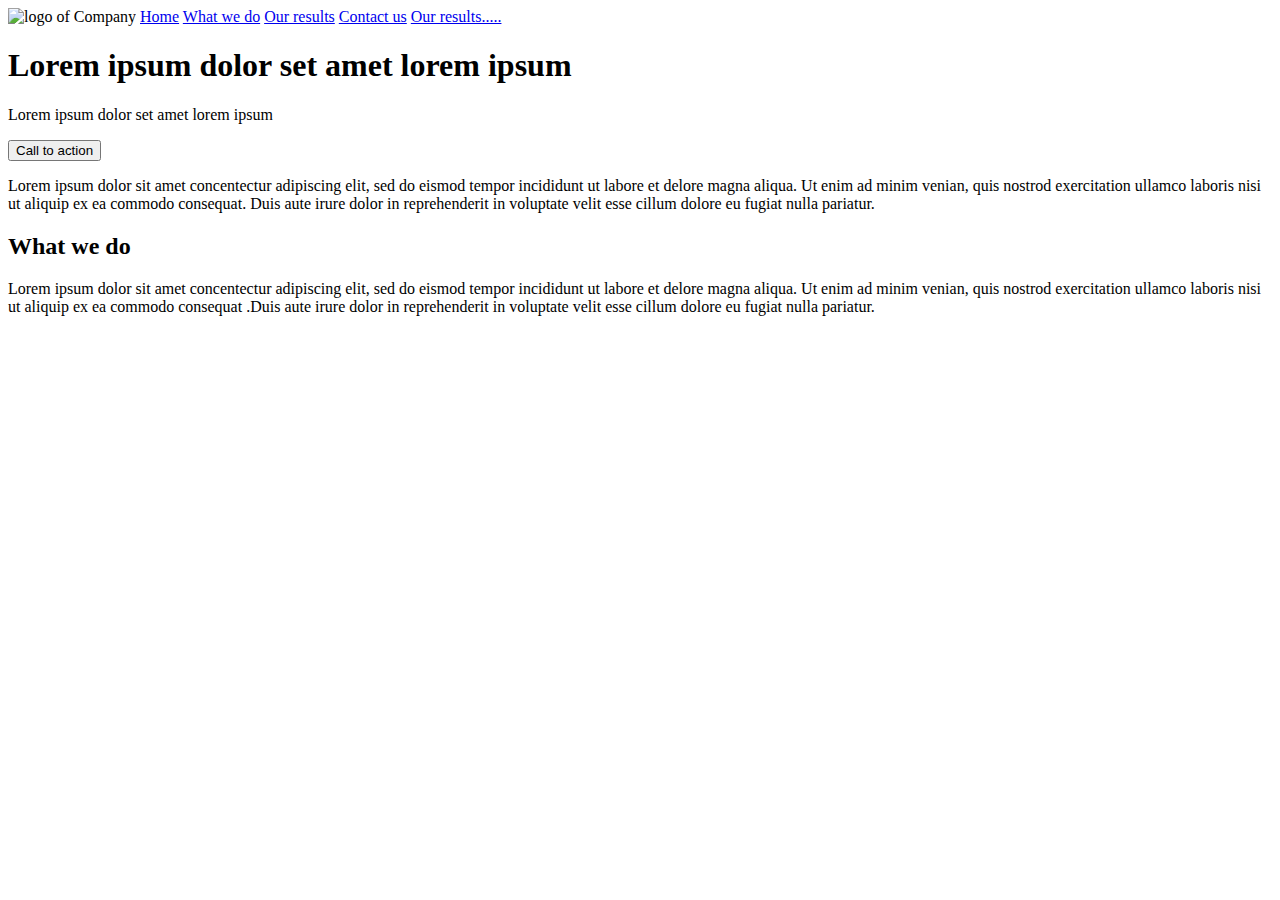
==== headphones/0-index.html @ 53380050 "add images in images file" ====
<!DOCTYPE html>
<html lang="en">
<head>
    <meta charset="UTF-8">
    <meta name="viewport" content="width=device-width, initial-scale=1.0">
    <title>Headpones Company</title>
    <link rel="stylesheet" href="0-styles.css">
</head>
<body>
    <main class="content center">
        <div class="header-nav">
    <header>
        <nav>
            <img src=".images/logo_headphones.png" alt="logo of Company">
            <a href="0-index.html">Home</a>
            <a href="1-index.html">What we do</a>
            <a href="2-index.html">Our results</a>
            <a href="3-index.html">Contact us</a>
            <a href="6-index.html">Our results.....</a>
        </nav>
    </header>
        </div>
    <section class="first section">
        <h1>Lorem ipsum dolor set amet lorem ipsum</h1>

        <p>Lorem ipsum dolor set amet lorem ipsum</p>

        <button>Call to action</button>
        <p>Lorem ipsum dolor sit amet concentectur adipiscing elit, sed do eismod tempor incididunt ut
            labore et delore magna aliqua. Ut enim ad minim venian, quis nostrod exercitation ullamco laboris nisi ut aliquip ex ea commodo consequat.
            Duis aute irure dolor in reprehenderit in voluptate velit esse cillum dolore eu fugiat nulla pariatur.</p>
    </section>
    </main>
    <section class="What we do">
        <h2>What we do</h2>
        <p>Lorem ipsum dolor sit amet concentectur adipiscing elit, sed do eismod tempor incididunt ut
            labore et delore magna aliqua. Ut enim ad minim venian, quis nostrod exercitation ullamco laboris nisi ut aliquip ex ea commodo consequat
            .Duis aute irure dolor in reprehenderit in voluptate velit esse cillum dolore eu fugiat nulla pariatur.</p>


    </section>
    
</body>
</html>
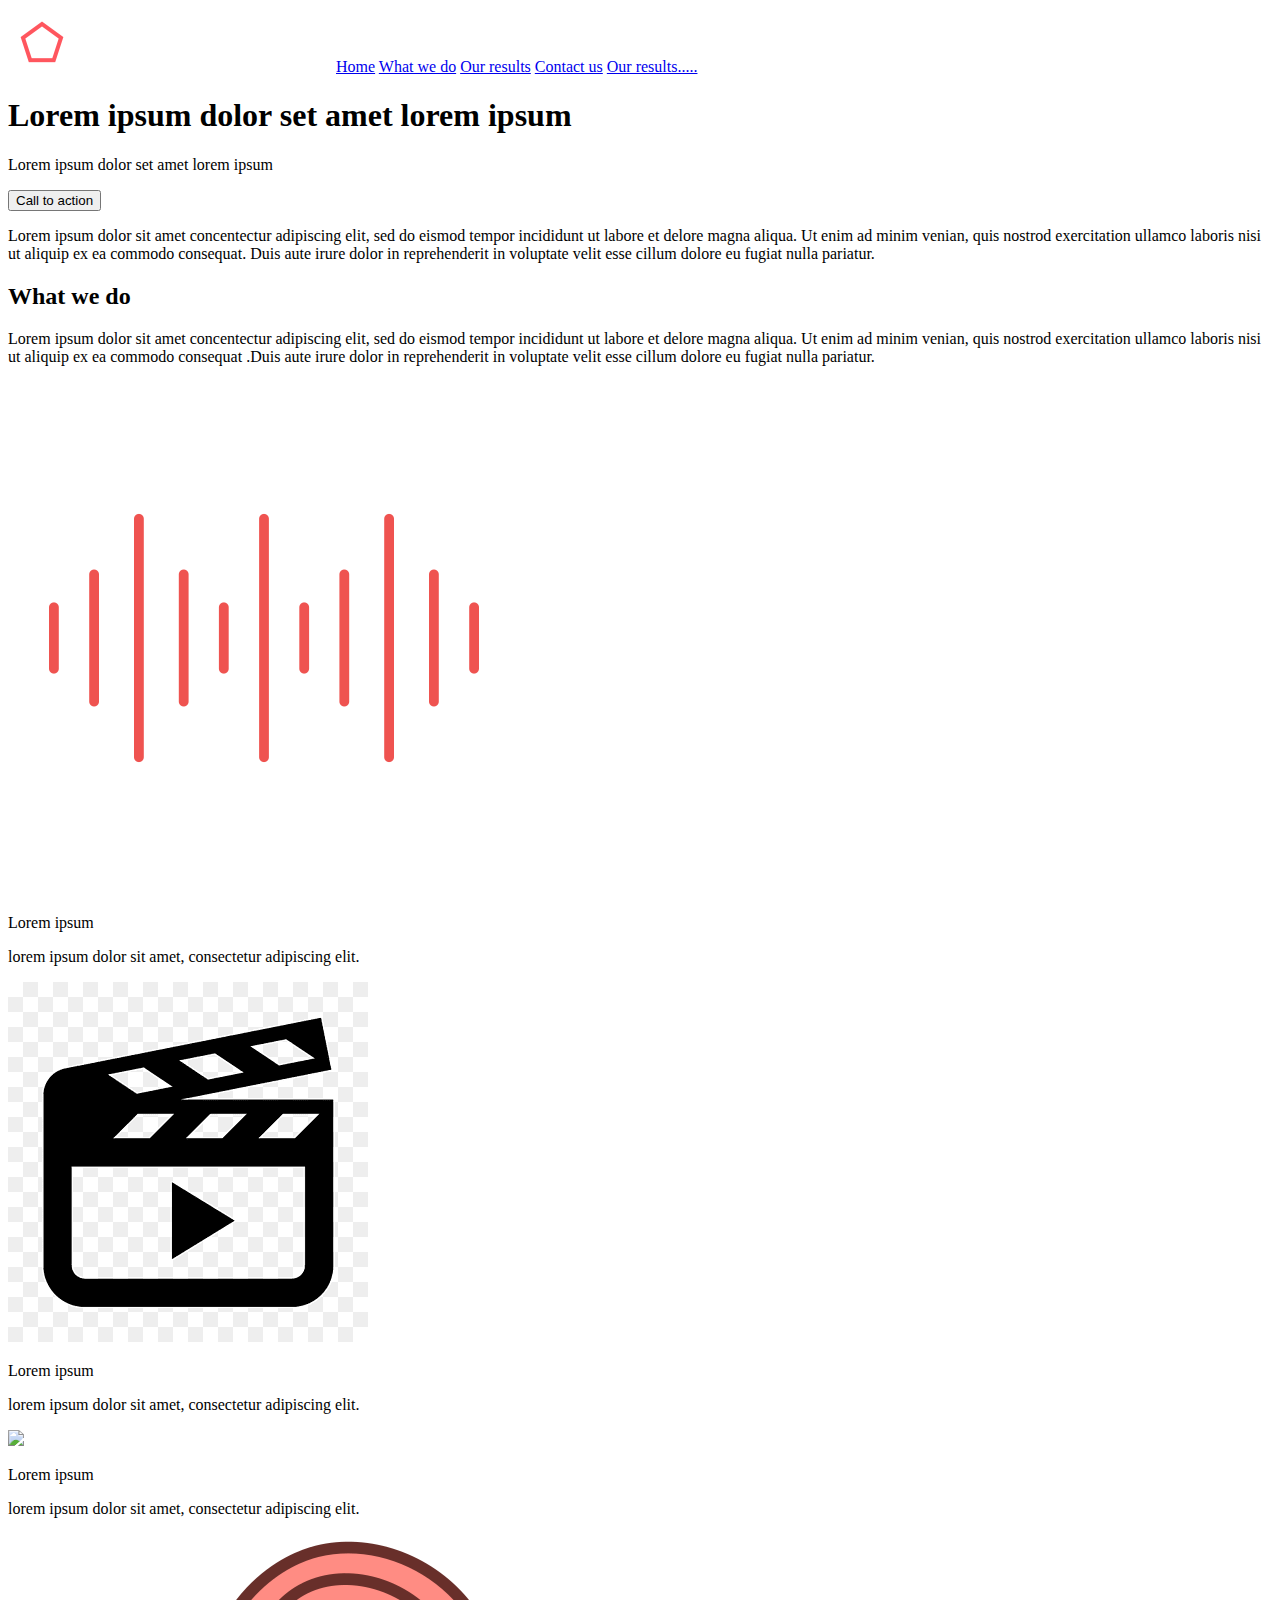
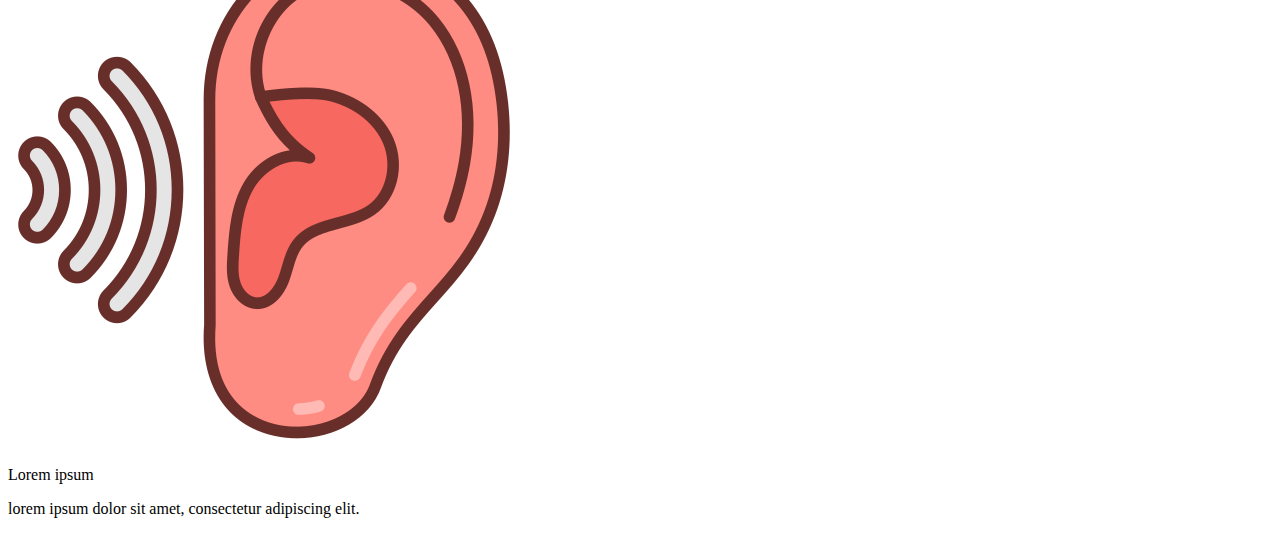
==== commit 99a0c214: "modified and delete some images" ====
--- a/headphones/0-index.html
+++ b/headphones/0-index.html
@@ -11,7 +11,7 @@
         <div class="header-nav">
     <header>
         <nav>
-            <img src=".images/logo_headphones.png" alt="logo of Company">
+            <img src="./images/logo_headphones.png" alt="logo of Company">
             <a href="0-index.html">Home</a>
             <a href="1-index.html">What we do</a>
             <a href="2-index.html">Our results</a>
@@ -25,7 +25,7 @@
 
         <p>Lorem ipsum dolor set amet lorem ipsum</p>
 
-        <button>Call to action</button>
+        <button class="red">Call to action</button>
         <p>Lorem ipsum dolor sit amet concentectur adipiscing elit, sed do eismod tempor incididunt ut
             labore et delore magna aliqua. Ut enim ad minim venian, quis nostrod exercitation ullamco laboris nisi ut aliquip ex ea commodo consequat.
             Duis aute irure dolor in reprehenderit in voluptate velit esse cillum dolore eu fugiat nulla pariatur.</p>
@@ -39,6 +39,34 @@
 
 
     </section>
+    <div class="icons-container">
+        <div class="icon-item">
+            <img src="./images/voice.png" alt="Voice icon">
+            <p>Lorem ipsum</p>
+            <p>lorem ipsum dolor sit amet,
+                consectetur adipiscing elit.
+            </p>
+        </div>
+        <div class="icon-item">
+            <img src="./images/sound-editing.png">
+            <p>Lorem ipsum</p>
+            <p>lorem ipsum dolor sit amet,
+                consectetur adipiscing elit.</p>
+        </div>
+        <div class="icon-item">
+            <img src="./images/music-note.png">
+            <p>Lorem ipsum</p>
+            <p>lorem ipsum dolor sit amet,
+                consectetur adipiscing elit.</p>
+        </div>
+        <div class="icon-item">
+            <img src="./images/acoustics.png">
+            <p>Lorem ipsum</p>
+            <p>lorem ipsum dolor sit amet,
+                consectetur adipiscing elit.</p>
+        </div>
+        
+    </div>
     
 </body>
 </html>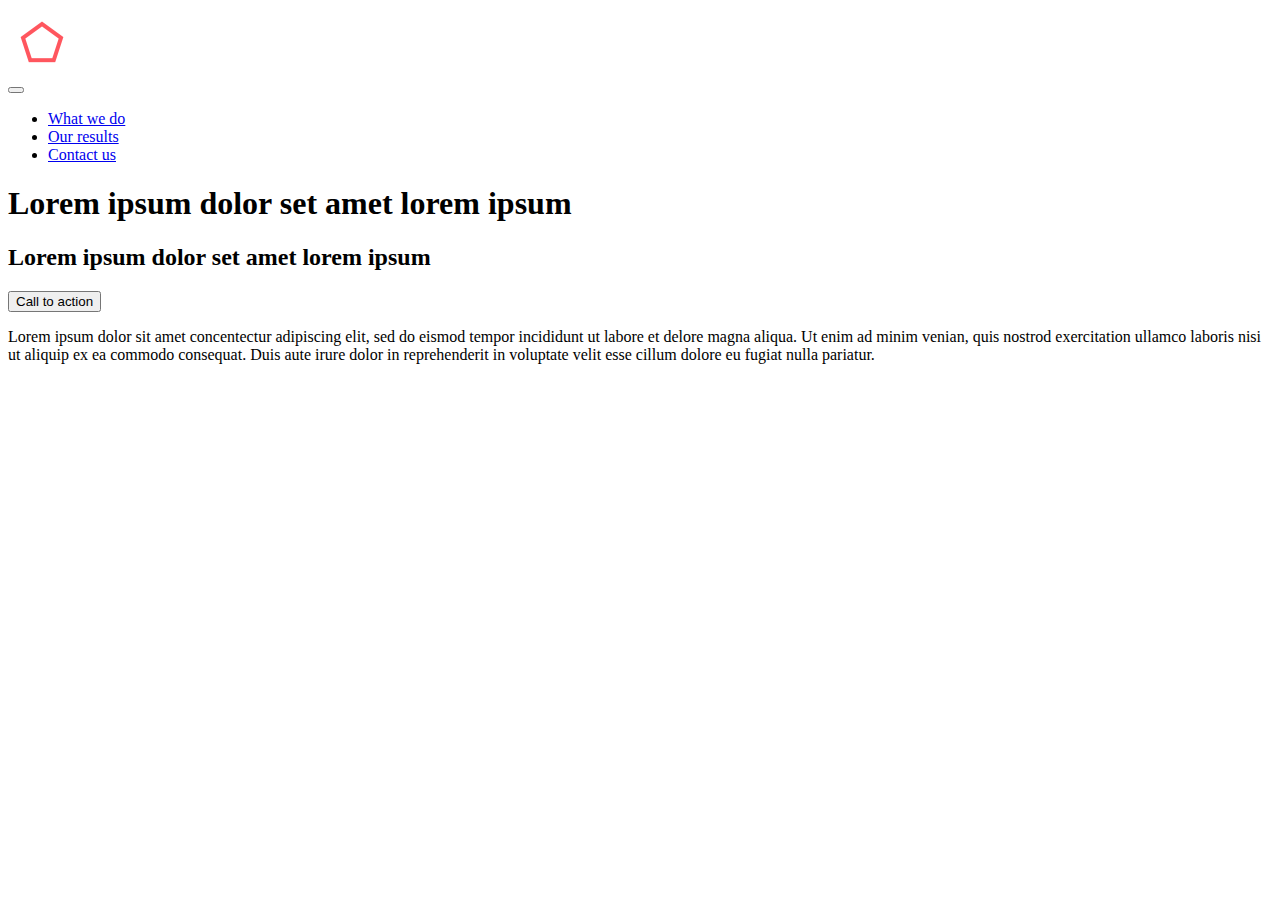
==== commit 41e91c5c: "add and modify files" ====
--- a/headphones/0-index.html
+++ b/headphones/0-index.html
@@ -7,66 +7,38 @@
     <link rel="stylesheet" href="0-styles.css">
 </head>
 <body>
-    <main class="content center">
-        <div class="header-nav">
     <header>
         <nav>
             <img src="./images/logo_headphones.png" alt="logo of Company">
-            <a href="0-index.html">Home</a>
-            <a href="1-index.html">What we do</a>
-            <a href="2-index.html">Our results</a>
-            <a href="3-index.html">Contact us</a>
-            <a href="6-index.html">Our results.....</a>
+            
+            <div class="dropdown">
+                <button class="dropbtn">
+                    <div class="rectagle">
+                        <div class="first"></div>
+                        <div class="second"></div>
+                        <div class="third"></div>
+                    </div>
+                </button>
+                    <div class="dropdown-content">
+                        <ul>
+                            <li><a href="#What-we-do">What we do</a></li>
+                            <li><a href="#results">Our results</a></li>
+                            <li><a href="#Contact-us">Contact us</a></li>
+                        </ul>
+                    </div>
+            </div>
         </nav>
     </header>
         </div>
-    <section class="first section">
+    <section class="headphones">
         <h1>Lorem ipsum dolor set amet lorem ipsum</h1>
 
-        <p>Lorem ipsum dolor set amet lorem ipsum</p>
+        <h2>Lorem ipsum dolor set amet lorem ipsum</h2>
 
         <button class="red">Call to action</button>
         <p>Lorem ipsum dolor sit amet concentectur adipiscing elit, sed do eismod tempor incididunt ut
             labore et delore magna aliqua. Ut enim ad minim venian, quis nostrod exercitation ullamco laboris nisi ut aliquip ex ea commodo consequat.
             Duis aute irure dolor in reprehenderit in voluptate velit esse cillum dolore eu fugiat nulla pariatur.</p>
     </section>
-    </main>
-    <section class="What we do">
-        <h2>What we do</h2>
-        <p>Lorem ipsum dolor sit amet concentectur adipiscing elit, sed do eismod tempor incididunt ut
-            labore et delore magna aliqua. Ut enim ad minim venian, quis nostrod exercitation ullamco laboris nisi ut aliquip ex ea commodo consequat
-            .Duis aute irure dolor in reprehenderit in voluptate velit esse cillum dolore eu fugiat nulla pariatur.</p>
-
-
-    </section>
-    <div class="icons-container">
-        <div class="icon-item">
-            <img src="./images/voice.png" alt="Voice icon">
-            <p>Lorem ipsum</p>
-            <p>lorem ipsum dolor sit amet,
-                consectetur adipiscing elit.
-            </p>
-        </div>
-        <div class="icon-item">
-            <img src="./images/sound-editing.png">
-            <p>Lorem ipsum</p>
-            <p>lorem ipsum dolor sit amet,
-                consectetur adipiscing elit.</p>
-        </div>
-        <div class="icon-item">
-            <img src="./images/music-note.png">
-            <p>Lorem ipsum</p>
-            <p>lorem ipsum dolor sit amet,
-                consectetur adipiscing elit.</p>
-        </div>
-        <div class="icon-item">
-            <img src="./images/acoustics.png">
-            <p>Lorem ipsum</p>
-            <p>lorem ipsum dolor sit amet,
-                consectetur adipiscing elit.</p>
-        </div>
-        
-    </div>
-    
 </body>
 </html>